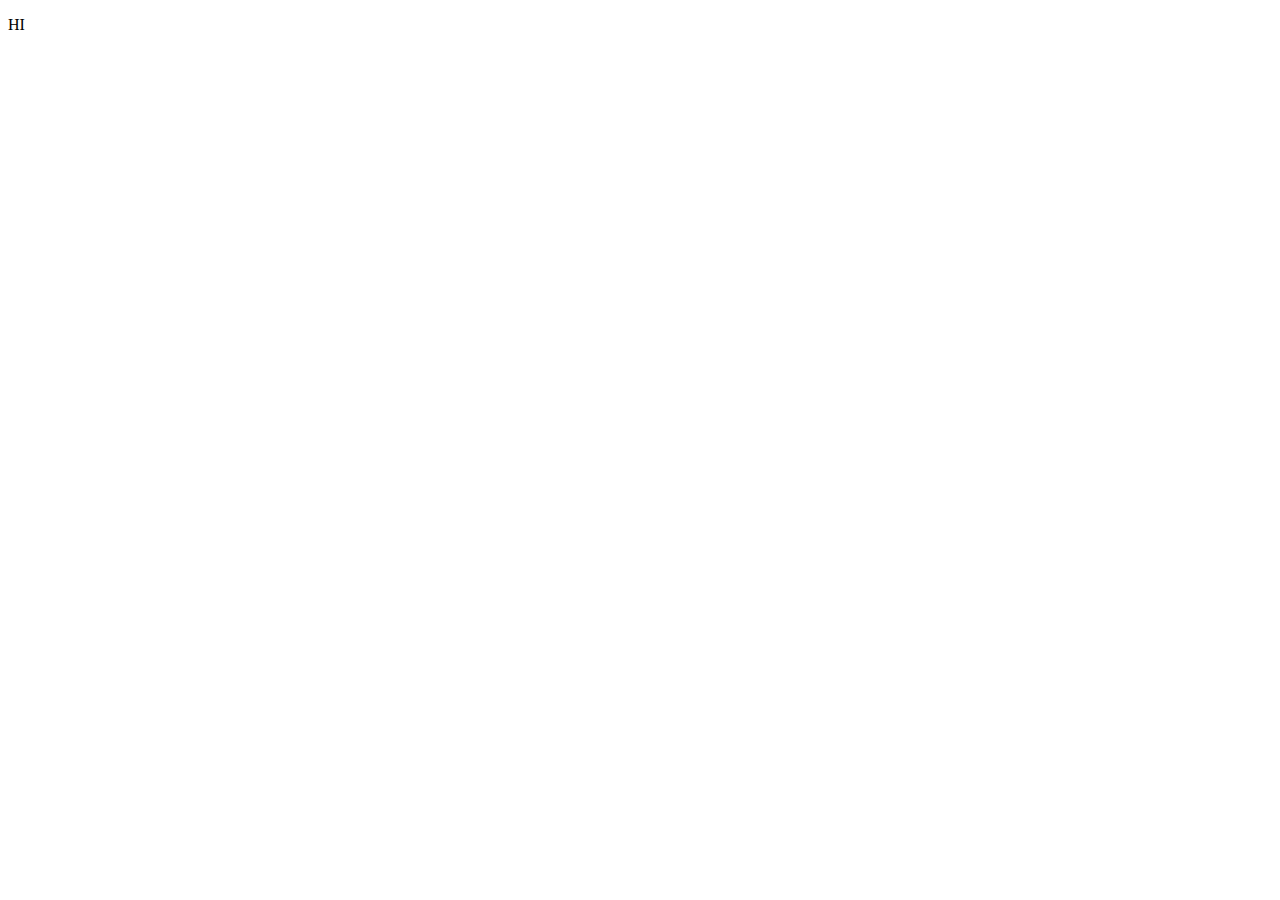
==== api/src/main/resources/templates/index.html @ 5fcfdad3 "2/22 freeTTS 해보는 중" ====
<!DOCTYPE html>
<html xmlns:th="http://www.thymeleaf.org">
<head>
  <meta charset="UTF-8">
  <title>Web Speech</title>
</head>
<body>
  <p>HI</p>
  <script src="/js/recongnition.js"></script>
</body>
</html>
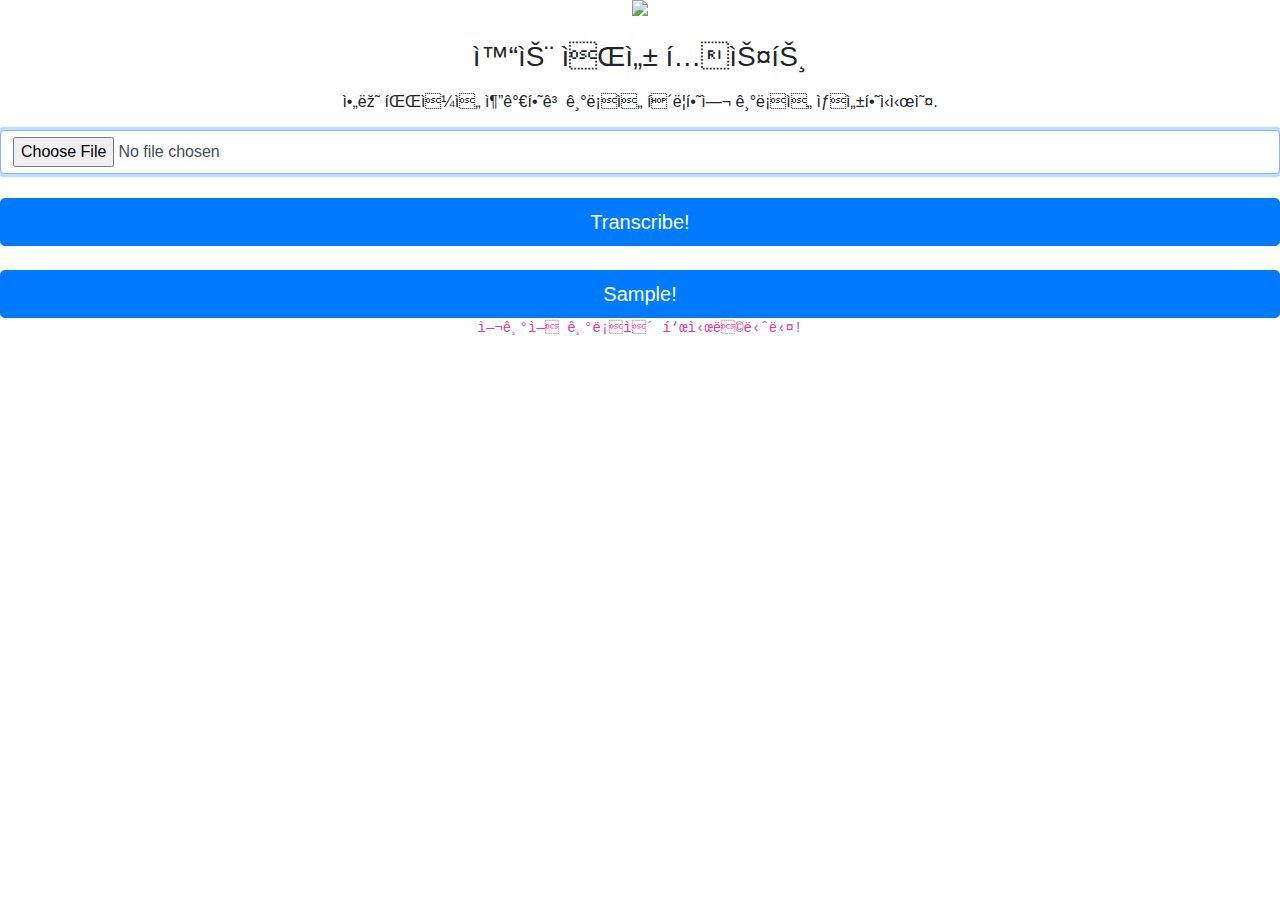
==== commit fe0c5fc3: "03/01 SpeechToText (망)" ====
--- a/api/src/main/resources/templates/index.html
+++ b/api/src/main/resources/templates/index.html
@@ -1,4 +1,4 @@
-<!DOCTYPE html>
+<!-- <!DOCTYPE html>
 <html xmlns:th="http://www.thymeleaf.org">
 <head>
   <meta charset="UTF-8">
@@ -8,4 +8,67 @@
   <p>HI</p>
   <script src="/js/recongnition.js"></script>
 </body>
+</html> -->
+<html>
+    <head>
+        <title>Folio3 - IBM Watson을 사용한 텍스트 음성</title>
+        <link rel="icon" href="http://www.folio3.com/wp-content/themes/folio3/favicon.ico" type="image/png">
+
+        <meta charset="windows-1252">
+        <meta name="viewport" content="width=device-width, initial-scale=1.0">
+
+        <link rel="stylesheet" href="https://maxcdn.bootstrapcdn.com/bootstrap/4.0.0/css/bootstrap.min.css">
+        <link rel="stylesheet" href="/styles/main.css">
+
+    </head>
+    <body>
+        <div class="text-center mb-4 wrapper">
+            <img class="mb-4" src="http://www.folio3.com/wp-content/themes/folio3/page_templates/images/folio-logo.png" >
+            <h1 class="h3 mb-3 font-weight-normal">왓슨 음성 텍스트</h1>
+            <p>아래 파일을 추가하고 기록을 클릭하여 기록을 생성하십시오.</p>
+            <div class="form-label-group">
+                <input type="file" id="audio" class="form-control" placeholder="Audio File" required="" autofocus="">
+            </div>
+            <div>&nbsp;</div>
+            <button class="btn btn-lg btn-primary btn-block" id="transcribe-btn">Transcribe!</button>
+            <div>&nbsp;</div>
+            <button class="btn btn-lg btn-primary btn-block" id="sample-btn">Sample!</button>
+            <code id="transcript">여기에 기록이 표시됩니다!</code>
+        </div>
+        <script src="https://code.jquery.com/jquery-3.3.1.js" crossorigin="anonymous"></script>
+        <script>
+            $('#transcribe-btn').click(function (e) {
+                e.preventDefault();
+                var file = new FileReader();
+                file.onload = function (e) {
+                    var base64Audio = this.result;
+                    var data = new FormData();
+                    data.append('audio', base64Audio.split(',')[1]);
+                    $.ajax({
+                        type: "POST",
+                        url: "/speech/transcribe",
+                        data: data,
+                        processData: false,
+                        contentType: false,
+                        success: function( result ) {
+                            $('#transcript').html( result );
+                        }
+                    });
+                }
+                file.readAsDataURL($('#audio')[0].files[0]);
+                console.log(file);
+            });
+
+            $("#sample-btn").click(function (e){
+                e.preventDefault();
+                $.ajax({
+                    type: "GET",
+                    url: "/speech/test",
+                    success: function( result ){
+                        $('#transcript').html(result);
+                    }
+                })
+            });
+        </script>
+    </body>
 </html>